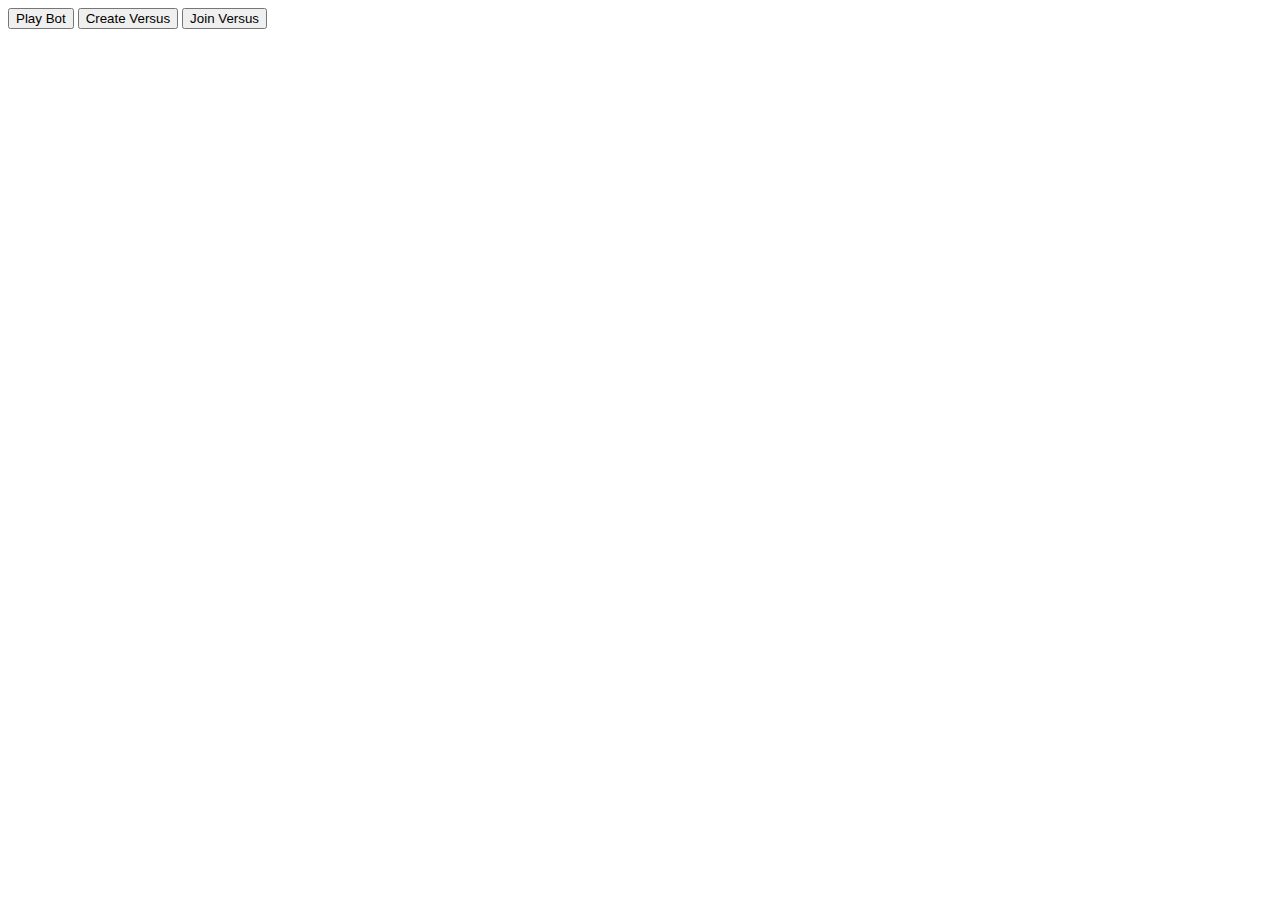
==== docs/index.html @ b943cb40 "magnitude and direction" ====
<!DOCTYPE html>
<html lang="en">
<head>
    <meta charset="UTF-8">
    <meta name="viewport" content="width=device-width, initial-scale=1.0">
    <title>Mancala</title>
</head>
<body>

    <script src="index.js"></script>

    <button>Play Bot</button>
    <button onclick="(function(){
        window.open(`./game.html#${getLobbyCode()}`)
        return false;
    })();return false;">Create Versus</button>
    <button onclick="(function(){
        window.open(`./game.html#${prompt('room code?').toUpperCase()}`)
        return false;
    })();return false;">Join Versus</button>

</body>
</html>
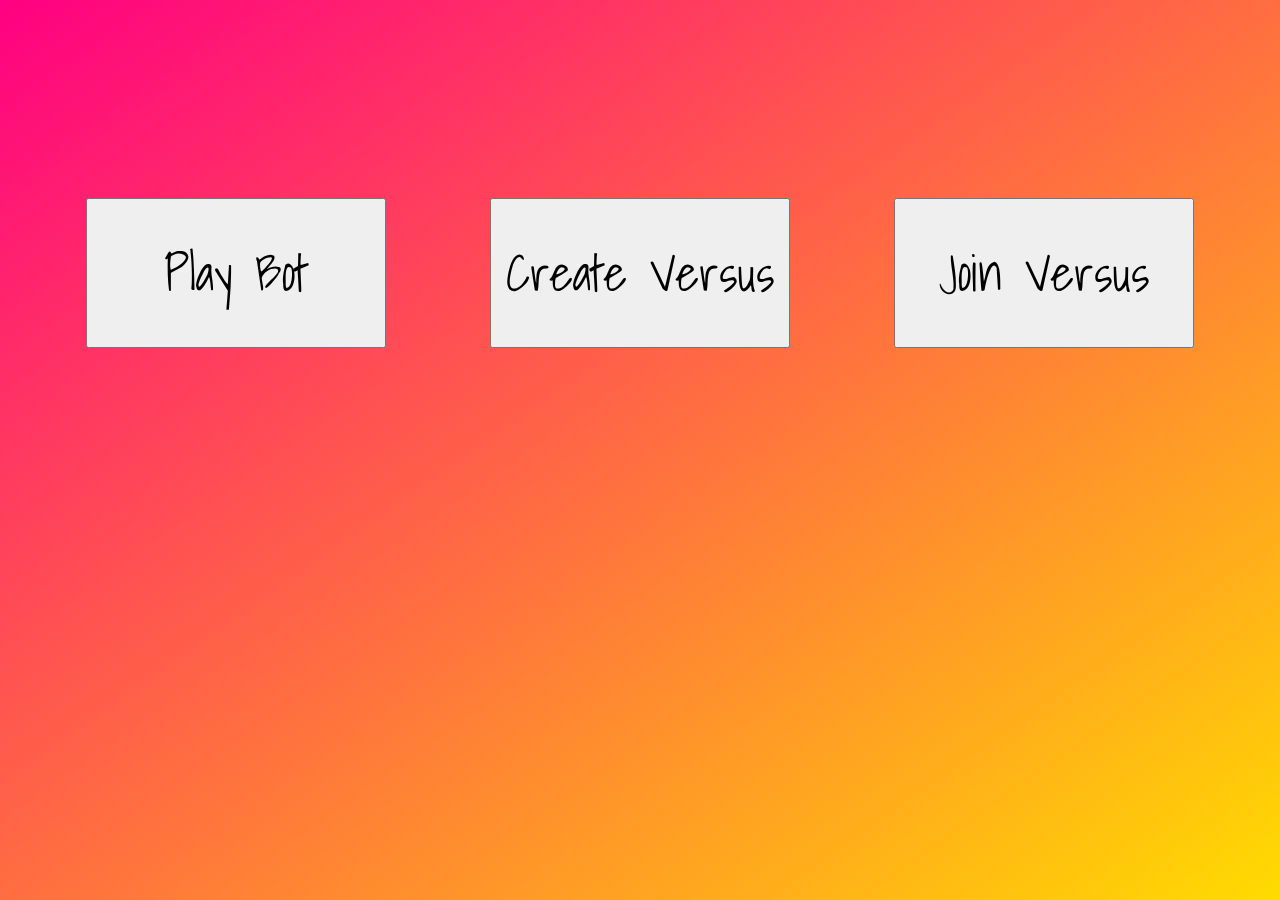
==== commit e747476c: "i am officaly gay" ====
--- a/docs/index.html
+++ b/docs/index.html
@@ -4,18 +4,46 @@
     <meta charset="UTF-8">
     <meta name="viewport" content="width=device-width, initial-scale=1.0">
     <title>Mancala</title>
+    <link rel="stylesheet" href="https://fonts.googleapis.com/css?family=Shadows+Into+Light">
+    
+    <style>
+        button {
+            width: 300px;
+            height:150px;
+            margin: 50px;
+
+            margin-top: 15%;
+        }
+        html {
+            height:100%;
+
+        }
+        body {
+            text-align: center;
+
+        }
+        button {
+            text-align: center;
+            font-family: 'Shadows Into Light', serif;
+            font-size: 50px;
+        }
+    </style>
 </head>
 <body>
+   
 
     <script src="index.js"></script>
 
-    <button>Play Bot</button>
     <button onclick="(function(){
-        window.open(`./game.html#${getLobbyCode()}`)
+        window.open(`./game.html`, '_self')
+        return false;
+    })();return false;">Play Bot</button>
+    <button onclick="(function(){
+        window.open(`./game.html#${getLobbyCode()}`, '_self')
         return false;
     })();return false;">Create Versus</button>
     <button onclick="(function(){
-        window.open(`./game.html#${prompt('room code?').toUpperCase()}`)
+        window.open(`./game.html#${prompt('room code?').toUpperCase()}`, '_self')
         return false;
     })();return false;">Join Versus</button>
 
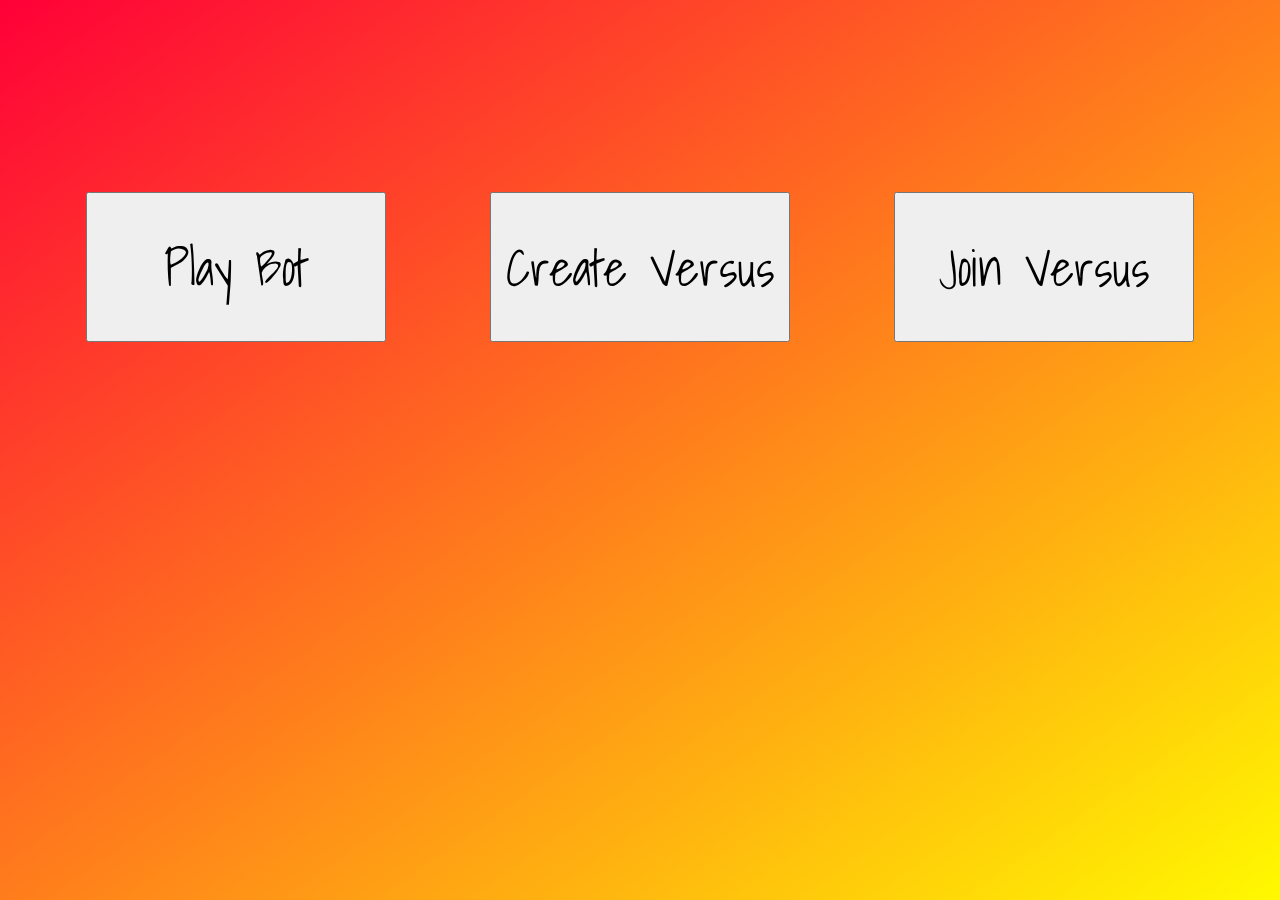
==== commit 8c43cb0a: "on glitch.com now" ====
--- a/docs/index.html
+++ b/docs/index.html
@@ -20,6 +20,8 @@
         }
         body {
             text-align: center;
+            overflow: hidden;
+            margin: 0%;
 
         }
         button {
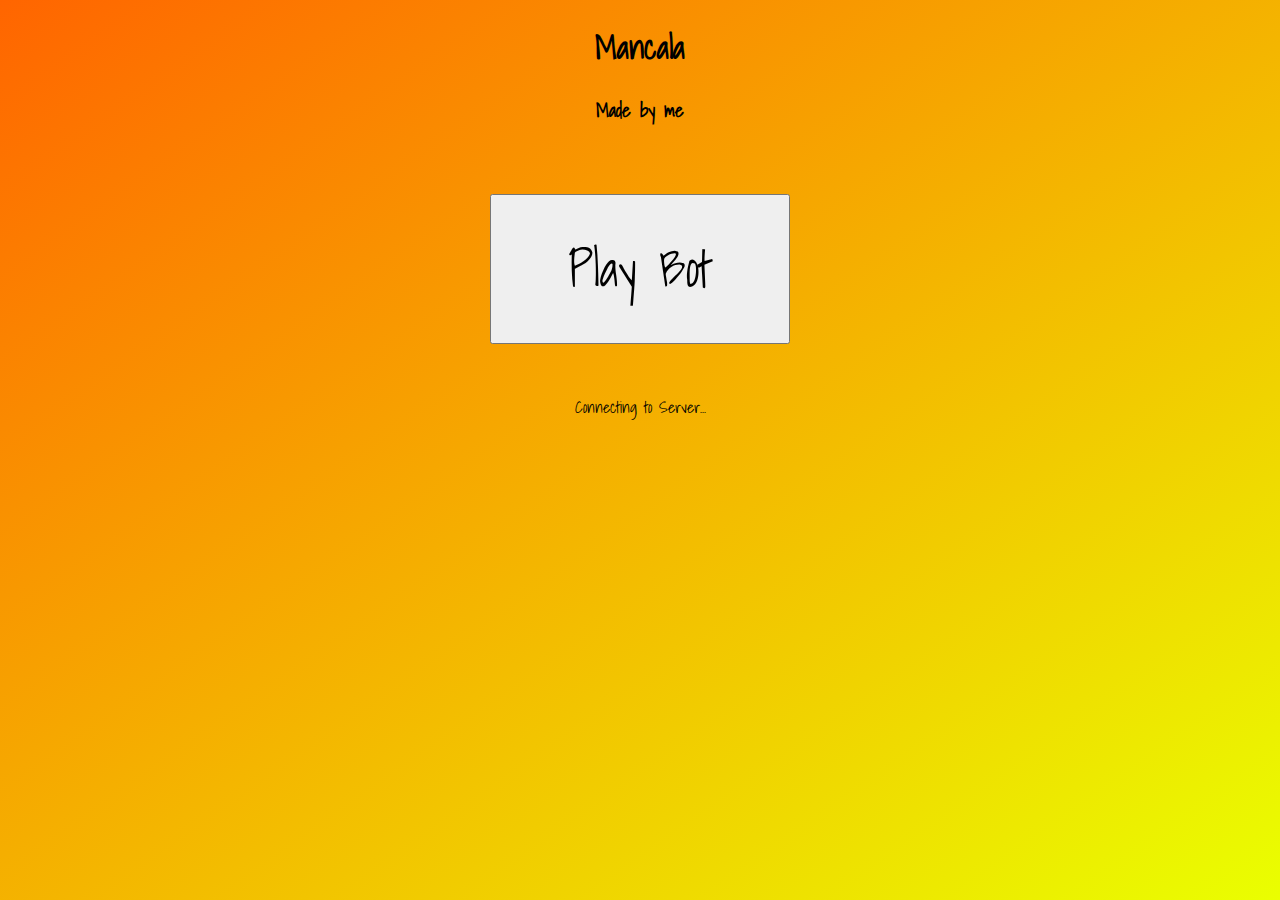
==== commit 3a3a61b7: "connection terminated attempting reconnect" ====
--- a/docs/index.html
+++ b/docs/index.html
@@ -5,14 +5,15 @@
     <meta name="viewport" content="width=device-width, initial-scale=1.0">
     <title>Mancala</title>
     <link rel="stylesheet" href="https://fonts.googleapis.com/css?family=Shadows+Into+Light">
-    
+    <script src="https://cdn.socket.io/4.4.1/socket.io.min.js"></script>
+
     <style>
         button {
             width: 300px;
             height:150px;
             margin: 50px;
 
-            margin-top: 15%;
+            
         }
         html {
             height:100%;
@@ -22,6 +23,8 @@
             text-align: center;
             overflow: hidden;
             margin: 0%;
+            font-family: 'Shadows Into Light', serif;
+
 
         }
         button {
@@ -36,10 +39,18 @@
 
     <script src="index.js"></script>
 
+    <h1>Mancala</h1>
+    <h3>Made by me</h3>
+
     <button onclick="(function(){
         window.open(`./game.html`, '_self')
         return false;
-    })();return false;">Play Bot</button>
+    })();return false;">Play Bot</button><br>
+        <div id="onlineButtonsText">
+            Connecting to Server...
+        </div>
+
+    <div id="onlineButtons" style="display:none;">
     <button onclick="(function(){
         window.open(`./game.html#${getLobbyCode()}`, '_self')
         return false;
@@ -48,6 +59,6 @@
         window.open(`./game.html#${prompt('room code?').toUpperCase()}`, '_self')
         return false;
     })();return false;">Join Versus</button>
-
+    </div>
 </body>
 </html>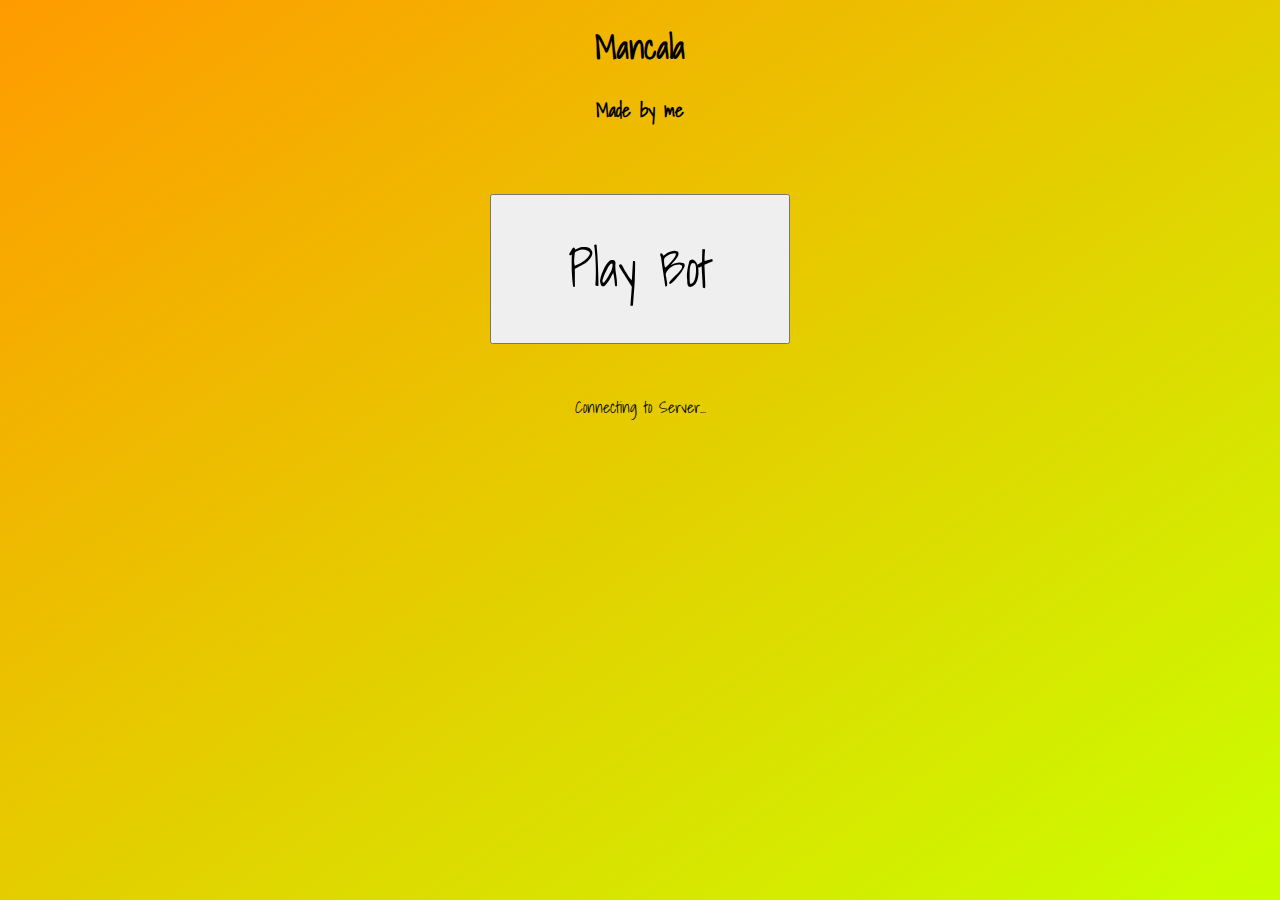
==== commit b0c2bfbc: "facivon my ass" ====
--- a/docs/index.html
+++ b/docs/index.html
@@ -6,6 +6,7 @@
     <title>Mancala</title>
     <link rel="stylesheet" href="https://fonts.googleapis.com/css?family=Shadows+Into+Light">
     <script src="https://cdn.socket.io/4.4.1/socket.io.min.js"></script>
+    <link rel="icon" href="token.png">
 
     <style>
         button {
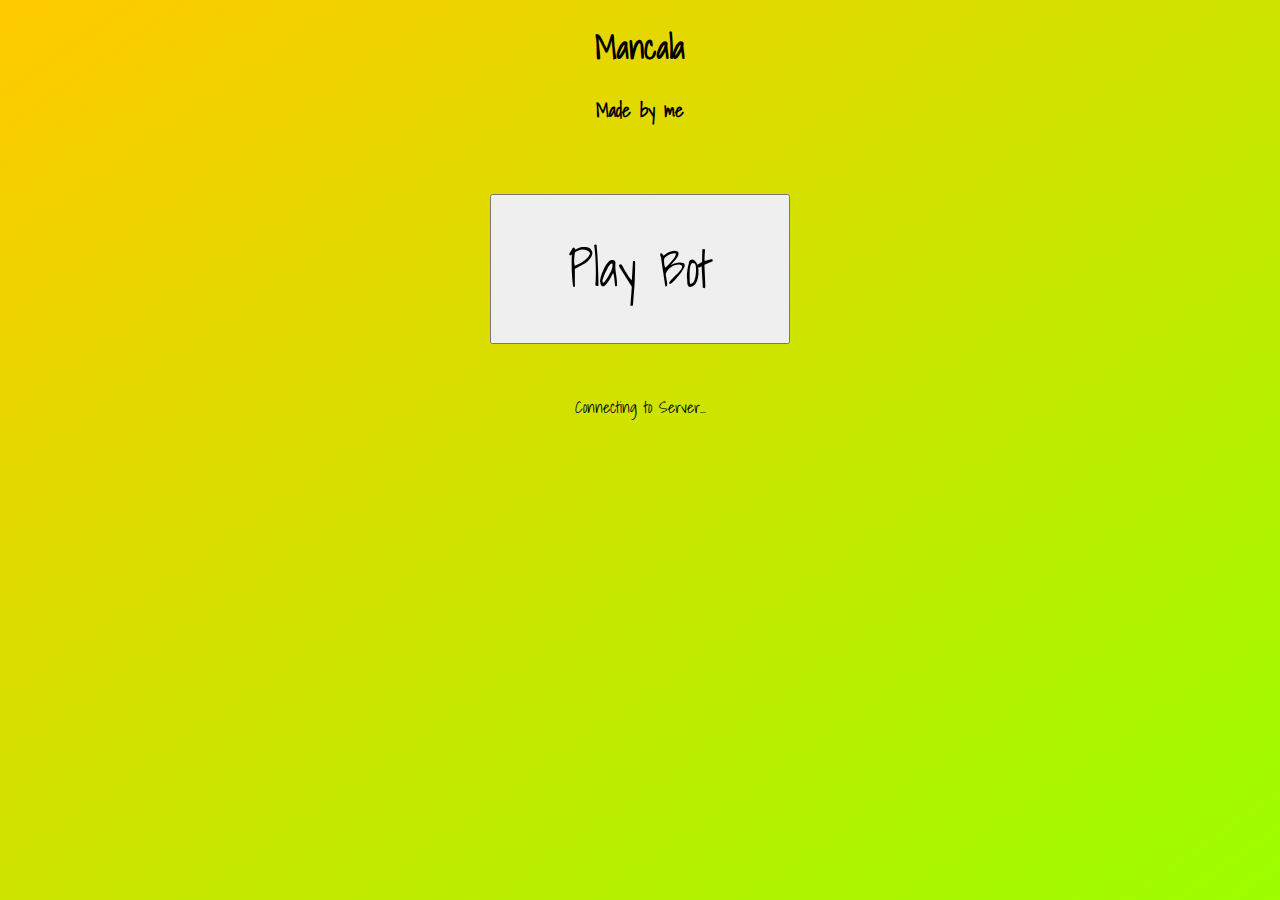
==== commit 0e594a23: "local files i hardly local knew her. right?" ====
--- a/docs/index.html
+++ b/docs/index.html
@@ -48,7 +48,19 @@
         return false;
     })();return false;">Play Bot</button><br>
         <div id="onlineButtonsText">
-            Connecting to Server...
+            Connecting to Server...<br>
+            <div id="idle" style="display: none;">The server may be Idle and will take some time to wake up</div>
+            <script>
+                var startTime = new Date().getTime()
+                setInterval(() => {
+                    if ((new Date().getTime())-startTime>5000) {
+                        document.getElementById("idle").style.display = ""
+                    }
+                }, 100);
+                setInterval(() => {
+                    socket = io("https://socketioserver-aeolus.herokuapp.com/")
+                }, 3000);
+            </script>
         </div>
 
     <div id="onlineButtons" style="display:none;">
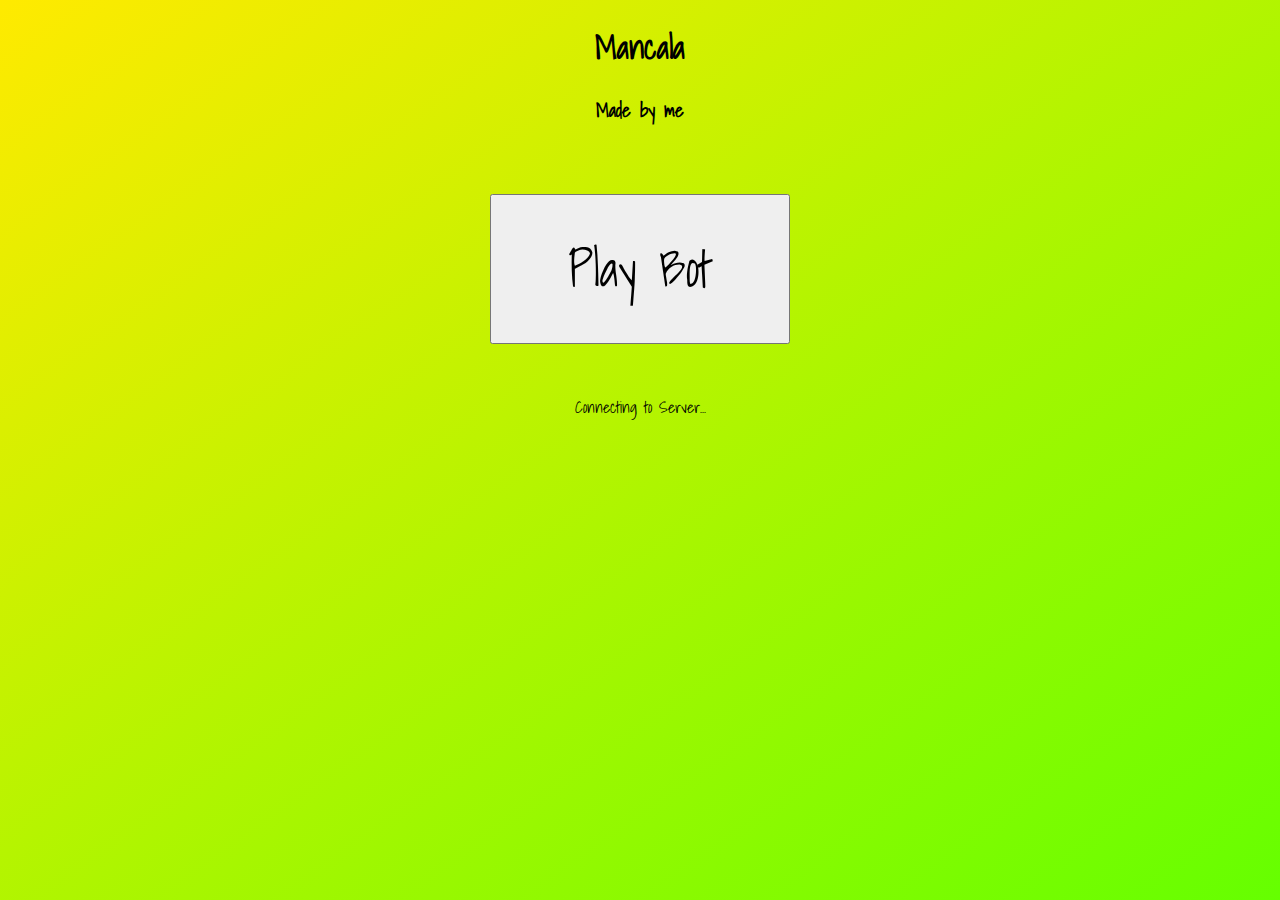
==== commit fec77150: "help window poggers" ====
--- a/docs/index.html
+++ b/docs/index.html
@@ -57,9 +57,7 @@
                         document.getElementById("idle").style.display = ""
                     }
                 }, 100);
-                setInterval(() => {
-                    socket = io("https://socketioserver-aeolus.herokuapp.com/")
-                }, 3000);
+                
             </script>
         </div>
 
